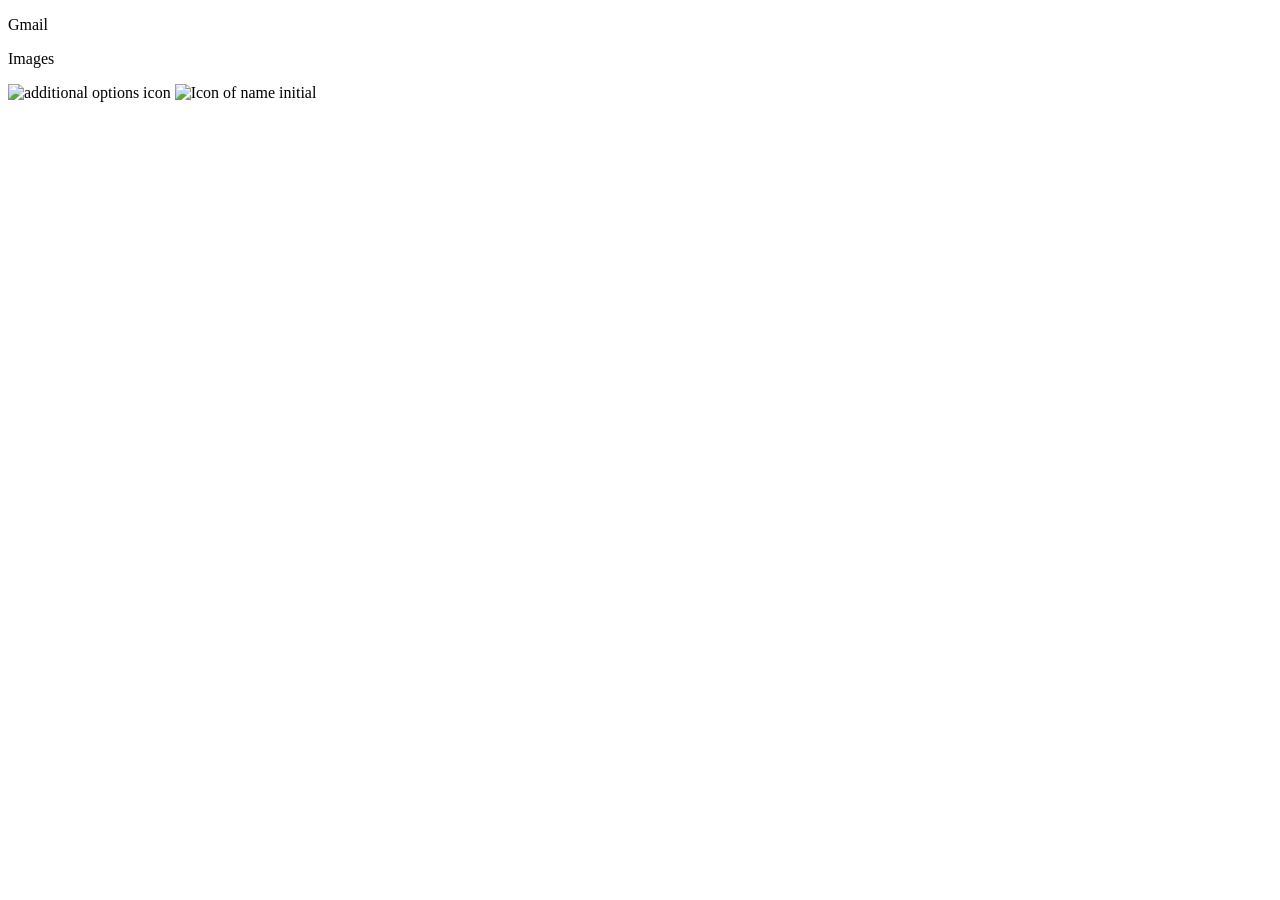
==== homepage.html @ 3779ef52 "head info and images" ====
<!DOCTYPE html>
<html>
    <head>
        <nav>
            <p>Gmail</p>
            <p>Images</p>
            <img src='https://static.thenounproject.com/png/10563-200.png' alt='additional options icon' />
            <img src='https://lh3.googleusercontent.com/ogw/ADGmqu_tgt4E4AvFTp0zNsbD_mIfjhjDebqLTYwqRGq4=s32-c-mo' alt='Icon of name initial'/>
        </nav>
    </head>
    <body>
        
    </body>
</html>
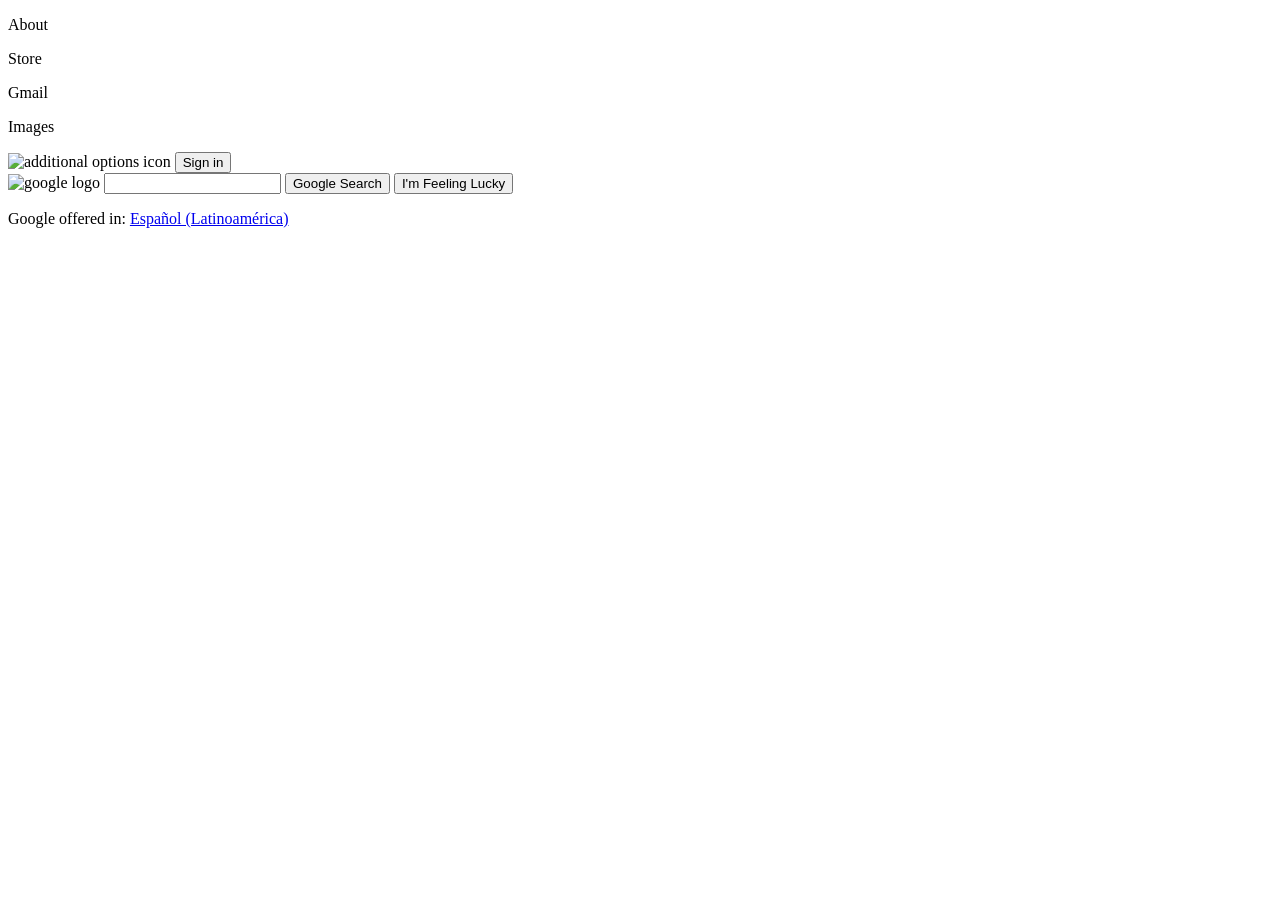
==== commit f129d0e4: "body info and header fixes" ====
--- a/homepage.html
+++ b/homepage.html
@@ -1,14 +1,23 @@
 <!DOCTYPE html>
 <html>
     <head>
+        <link rel='stylesheet' type='text/css' href='style.css' />
+    </head>
+    <header>
         <nav>
+            <p>About</p>
+            <p>Store</p>
             <p>Gmail</p>
             <p>Images</p>
-            <img src='https://static.thenounproject.com/png/10563-200.png' alt='additional options icon' />
-            <img src='https://lh3.googleusercontent.com/ogw/ADGmqu_tgt4E4AvFTp0zNsbD_mIfjhjDebqLTYwqRGq4=s32-c-mo' alt='Icon of name initial'/>
+            <img src='https://web.archive.org/web/20191130234759im_/https://ssl.gstatic.com/gb/images/i1_1967ca6a.png' alt='additional options icon' />
+            <button>Sign in</button>
         </nav>
-    </head>
+    </header>
     <body>
-        
+        <img src='https://www.google.com/images/branding/googlelogo/1x/googlelogo_color_272x92dp.png' alt='google logo' />
+        <input type='text' />
+        <button>Google Search</button>
+        <button>I'm Feeling Lucky</button>
+        <p>Google offered in: <a href='#'>Español (Latinoamérica)</a></p>
     </body>
 </html>
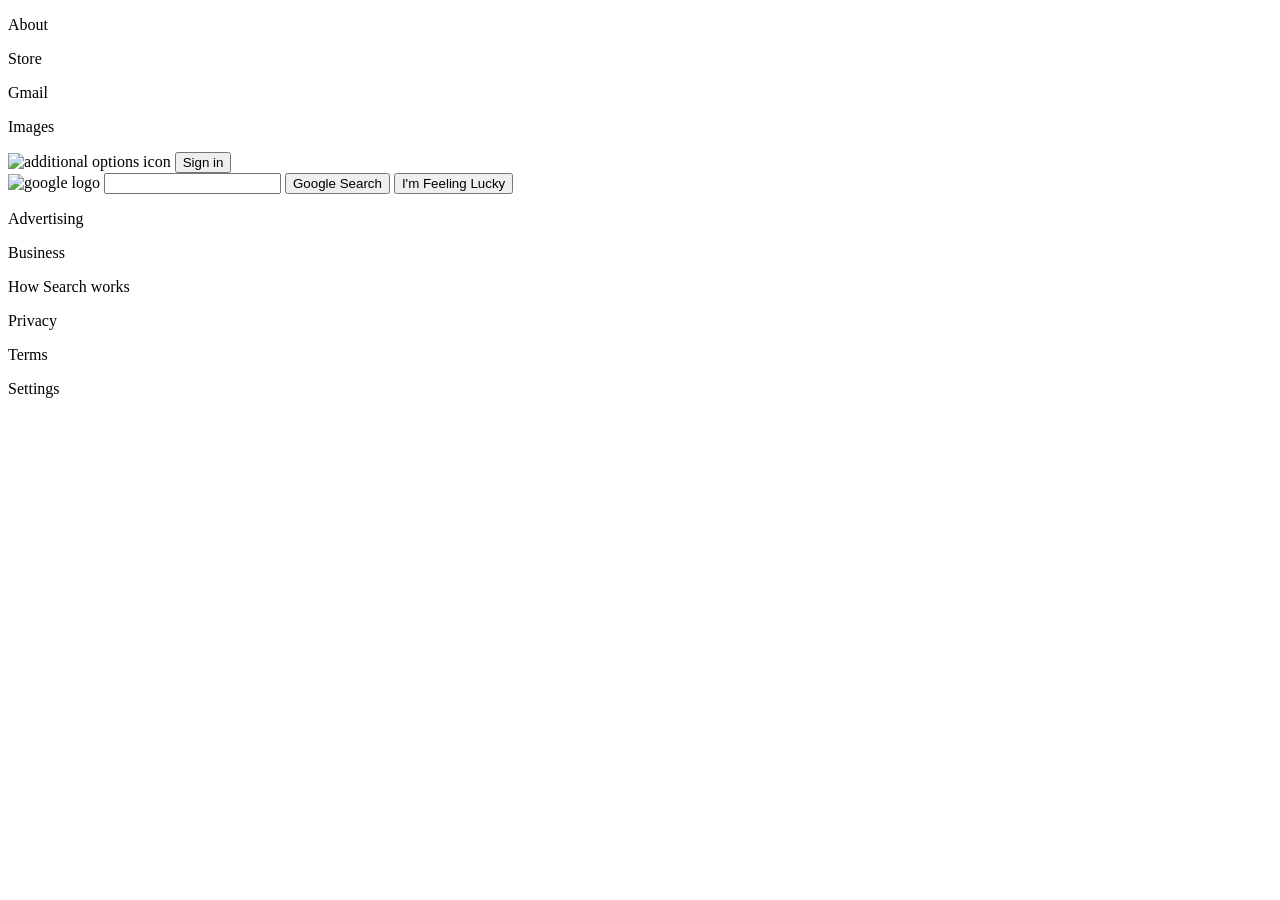
==== commit 7aeadd2f: "footer info" ====
--- a/homepage.html
+++ b/homepage.html
@@ -18,6 +18,13 @@
         <input type='text' />
         <button>Google Search</button>
         <button>I'm Feeling Lucky</button>
-        <p>Google offered in: <a href='#'>Español (Latinoamérica)</a></p>
     </body>
+    <footer>
+        <p>Advertising</p>
+        <p>Business</p>
+        <p>How Search works</p>
+        <p>Privacy</p>
+        <p>Terms</p>
+        <p>Settings</p>
+    </footer>
 </html>
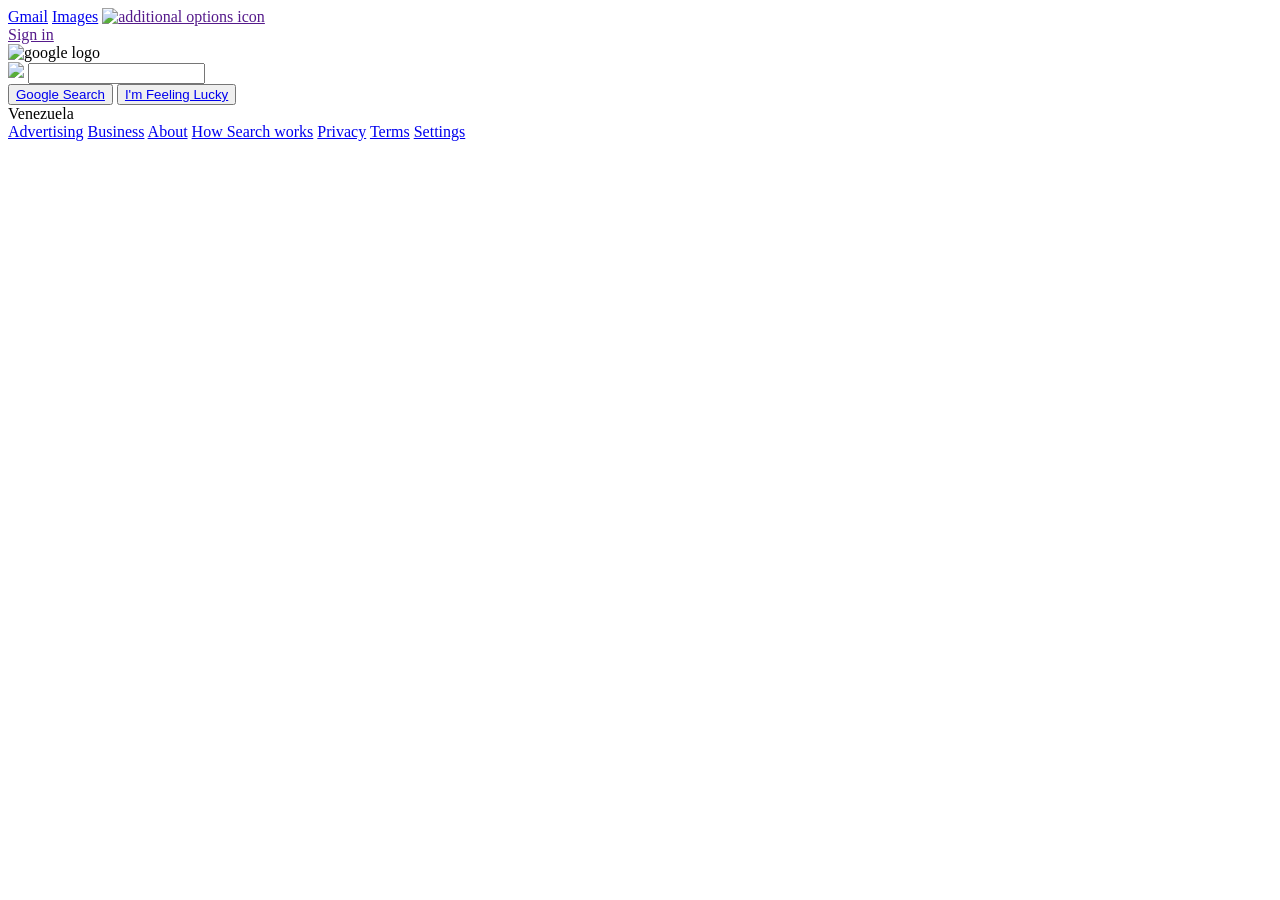
==== commit 96583fe0: "adding links and changing tags" ====
--- a/homepage.html
+++ b/homepage.html
@@ -5,26 +5,32 @@
     </head>
     <header>
         <nav>
-            <p>About</p>
-            <p>Store</p>
-            <p>Gmail</p>
-            <p>Images</p>
-            <img src='https://web.archive.org/web/20191130234759im_/https://ssl.gstatic.com/gb/images/i1_1967ca6a.png' alt='additional options icon' />
-            <button>Sign in</button>
+            <a href='https://accounts.google.com/ServiceLogin/signinchooser?service=mail&passive=true&rm=false&continue=https%3A%2F%2Fmail.google.com%2Fmail%2F%3Ftab%3Dwm%26ogbl&scc=1&ltmpl=default&ltmplcache=2&emr=1&osid=1&flowName=GlifWebSignIn&flowEntry=ServiceLogin'>Gmail</a>
+            <a href='https://www.google.co.ve/imghp?hl=en&tab=wi&ogbl'>Images</a>
+            <a href=''><img src='https://web.archive.org/web/20191130234759im_/https://ssl.gstatic.com/gb/images/i1_1967ca6a.png' alt='additional options icon' /></a>
+            <div><a href=''>Sign in</a></div>
         </nav>
     </header>
     <body>
         <img src='https://www.google.com/images/branding/googlelogo/1x/googlelogo_color_272x92dp.png' alt='google logo' />
-        <input type='text' />
-        <button>Google Search</button>
-        <button>I'm Feeling Lucky</button>
+        <div>
+            <img src='https://assets.stickpng.com/thumbs/585e4ae1cb11b227491c3393.png'/>
+            <input type='text' />
+        </div>
+        
+        <button><a href='#'>Google Search</a></button>
+        <button><a href='#'>I'm Feeling Lucky</a></button>
     </body>
     <footer>
-        <p>Advertising</p>
-        <p>Business</p>
-        <p>How Search works</p>
-        <p>Privacy</p>
-        <p>Terms</p>
-        <p>Settings</p>
+        <div>Venezuela</div>
+        <a href='https://ads.google.com/intl/en_ve/home/?subid=ww-ww-et-g-awa-a-g_hpafoot1_1!o2&utm_source=google.com&utm_medium=referral&utm_campaign=google_hpafooter&fg=1'>Advertising</a>
+        <a href='https://ads.google.com/intl/en_ve/home/?subid=ww-ww-et-g-awa-a-g_hpafoot1_1!o2&utm_source=google.com&utm_medium=referral&utm_campaign=google_hpafooter&fg=1'>Business</a>
+        <a href='https://about.google/?utm_source=google-VE&utm_medium=referral&utm_campaign=hp-footer&fg=1'>About</a>
+        <a href='https://www.google.com/search/howsearchworks/?fg=1'>How Search works</a>
+        <a href='https://policies.google.com/privacy?hl=en-VE&fg=1'>Privacy</a>
+        <a href='https://policies.google.com/terms?hl=en-VE&fg=1'>Terms</a>
+        <a href='#'>Settings</a>
+        
+        
     </footer>
 </html>
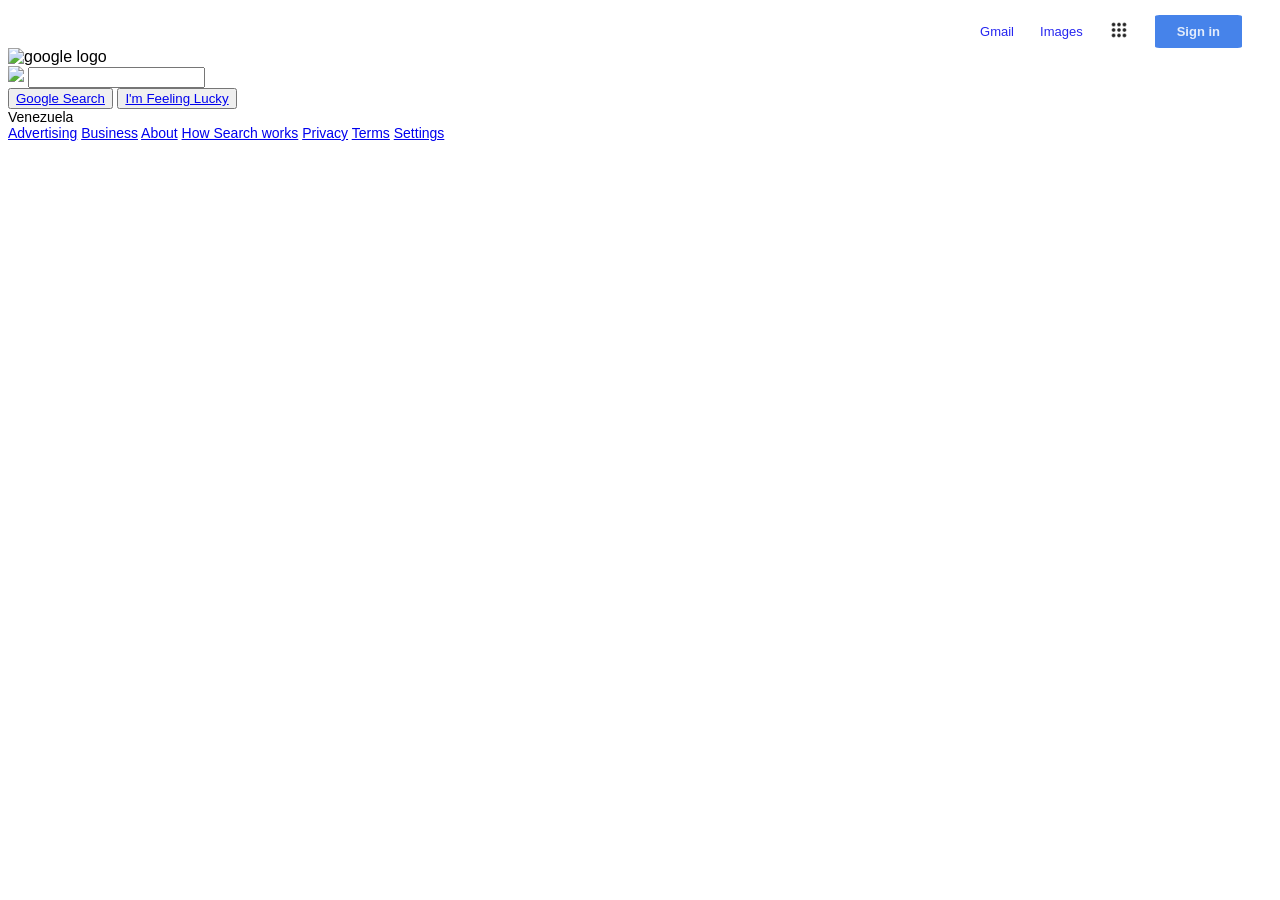
==== commit 909eb2d2: "header css and html fixes" ====
--- a/homepage.html
+++ b/homepage.html
@@ -5,10 +5,10 @@
     </head>
     <header>
         <nav>
-            <a href='https://accounts.google.com/ServiceLogin/signinchooser?service=mail&passive=true&rm=false&continue=https%3A%2F%2Fmail.google.com%2Fmail%2F%3Ftab%3Dwm%26ogbl&scc=1&ltmpl=default&ltmplcache=2&emr=1&osid=1&flowName=GlifWebSignIn&flowEntry=ServiceLogin'>Gmail</a>
+            <a id='Gmail' href='https://accounts.google.com/ServiceLogin/signinchooser?service=mail&passive=true&rm=false&continue=https%3A%2F%2Fmail.google.com%2Fmail%2F%3Ftab%3Dwm%26ogbl&scc=1&ltmpl=default&ltmplcache=2&emr=1&osid=1&flowName=GlifWebSignIn&flowEntry=ServiceLogin'>Gmail</a>
             <a href='https://www.google.co.ve/imghp?hl=en&tab=wi&ogbl'>Images</a>
-            <a href=''><img src='https://web.archive.org/web/20191130234759im_/https://ssl.gstatic.com/gb/images/i1_1967ca6a.png' alt='additional options icon' /></a>
-            <div><a href=''>Sign in</a></div>
+            <a href=''><img id='tools' src='[data-uri]' alt='additional options icon' /></a>
+            <div id='sign_in'><a href=''>Sign in</a></div>
         </nav>
     </header>
     <body>
--- a/style.css
+++ b/style.css
@@ -0,0 +1,70 @@
+
+* {
+    font-family: arial,sans-serif;
+}
+
+header {
+    padding-top: 7px;
+}
+nav a {
+    text-decoration: none;
+    opacity:0.85;
+    margin-left:13px;
+    margin-right: 13px;
+}
+
+nav a:hover {
+    text-decoration:underline;
+    opacity: 0.9;
+    
+}
+
+nav {
+    font-size:13px;
+    display:flex;
+    justify-content:flex-end;
+    align-items:center;
+    padding-left: 30px;
+    padding-right: 30px;
+    min-width: 275px;
+}
+
+#Gmail{
+    margin-right: 13px;
+    display:inline-block;
+}
+
+a:visited {
+    color:black;
+}
+
+#sign_in {
+    background-color:#4683ea;
+    padding: 9px;
+    font-size:13px;
+    line-height:normal;
+    border-radius:5%;
+    font-weight: bold;
+    
+}
+#sign_in a {
+    color:white;
+    t
+}
+
+#sign_in a:hover {
+    text-decoration:none !important;
+    
+}
+
+
+
+footer {
+    font-size:14px;
+}
+
+#tools {
+    height: 20px;
+    width:20px;
+    margin-right: 13px;
+}
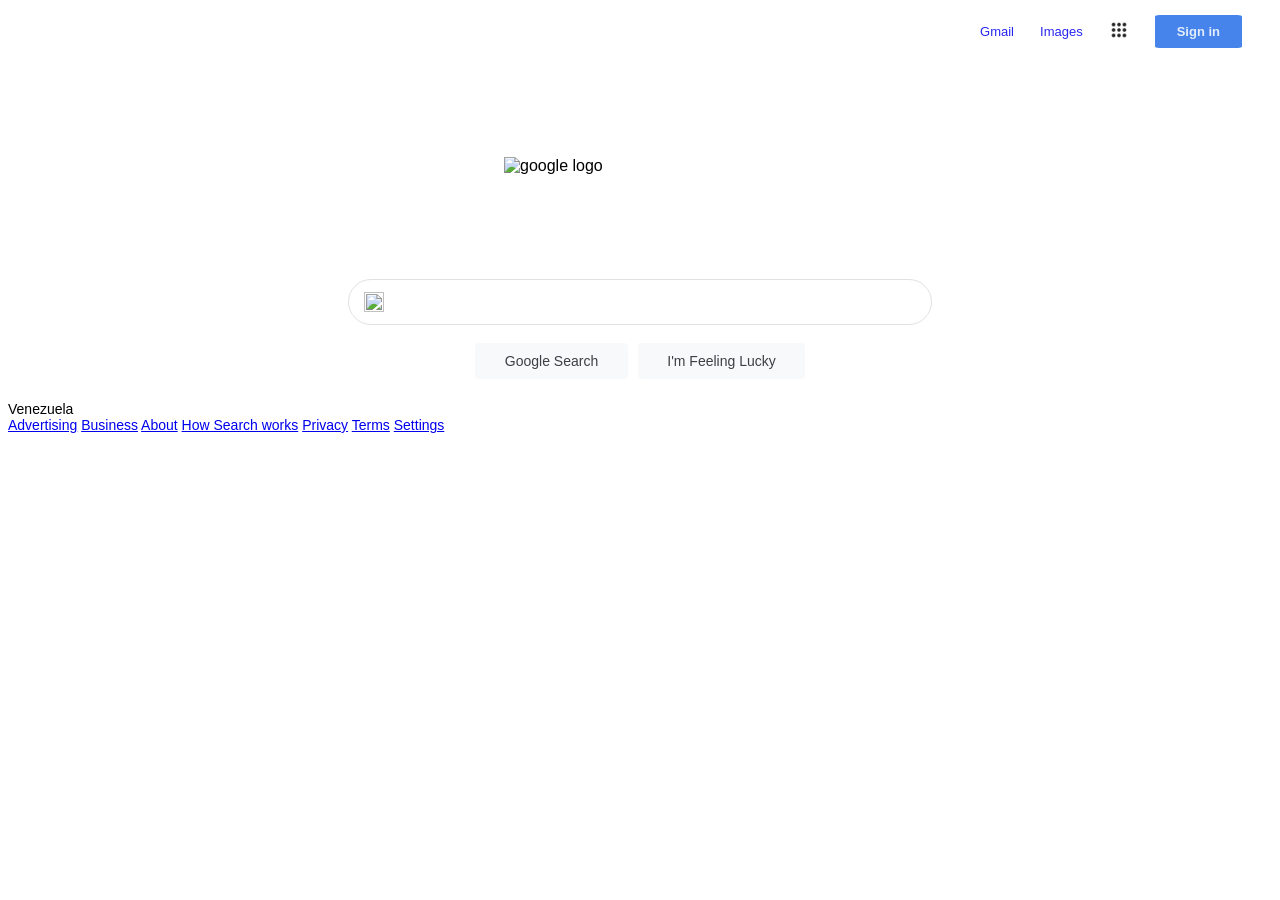
==== commit f0f99a6f: "body css" ====
--- a/homepage.html
+++ b/homepage.html
@@ -12,14 +12,17 @@
         </nav>
     </header>
     <body>
-        <img src='https://www.google.com/images/branding/googlelogo/1x/googlelogo_color_272x92dp.png' alt='google logo' />
-        <div>
-            <img src='https://assets.stickpng.com/thumbs/585e4ae1cb11b227491c3393.png'/>
-            <input type='text' />
+        <div id='body_content'>
+            <img id='logo'src='https://www.google.com/images/branding/googlelogo/1x/googlelogo_color_272x92dp.png' alt='google logo' />
+            <div id='search'>
+                <img id='search_logo' src='https://encrypted-tbn0.gstatic.com/images?q=tbn:ANd9GcQ1CgnjzvaWDm9li6Mr2I6uOspZOshF2wP37Q&usqp=CAU'/>
+                <input id='search_bar' type='text' />
+            </div>
+            <div id='buttons'>
+            <button id='one'><a href='#'>Google Search</a></button>
+            <button id='two'><a href='#'>I'm Feeling Lucky</a></button>
+            </div>
         </div>
-        
-        <button><a href='#'>Google Search</a></button>
-        <button><a href='#'>I'm Feeling Lucky</a></button>
     </body>
     <footer>
         <div>Venezuela</div>
--- a/style.css
+++ b/style.css
@@ -5,6 +5,7 @@
 
 header {
     padding-top: 7px;
+
 }
 nav a {
     text-decoration: none;
@@ -29,11 +30,6 @@
     min-width: 275px;
 }
 
-#Gmail{
-    margin-right: 13px;
-    display:inline-block;
-}
-
 a:visited {
     color:black;
 }
@@ -49,7 +45,6 @@
 }
 #sign_in a {
     color:white;
-    t
 }
 
 #sign_in a:hover {
@@ -57,7 +52,89 @@
     
 }
 
+#body_content {
+    display:flex;
+    flex-direction: column;
+    justify-content: center;
+    align-items: center;
+    
+    
+}
 
+#search_bar {
+    width:527px;
+    height:34px;
+    background:transparent;
+    border:none;
+    padding-left:15px;
+    font-size:16px;
+    
+}
+
+#search:hover {
+    box-shadow: 0 1px 6px rgba(32,33,36,.28);
+}
+
+#search {
+    display:flex;
+    align-items:center;
+    width:582px;
+    height: 44px;
+    margin-top:30px;
+    border-radius: 24px;
+    border: 1px solid #dfe1e5;
+}
+
+#search_logo {
+    width:20px;
+    height: 20px;
+    margin-left:15px;
+}
+
+#buttons {
+    display:flex;
+    flex-direction:row;
+    justify-content:center;
+    width:584px;
+    height:58px;
+    padding-top:18px;
+
+}
+
+#buttons a {
+    text-decoration:none;
+    color:#3c4043;
+}
+#buttons button {
+    border-radius:4px;
+    border:1px solid #f8f9fa;
+    font-size:14px;
+    align-items:center;
+    
+}
+
+#buttons button:hover {
+    border:1px solid lightgrey;
+}
+
+#one {
+    width:153px;
+    height:36px;
+    background-color:#f8f9fa;
+    margin-right:10px;
+}
+
+#two {
+    width:167px;
+    height:36px;
+    background-color:#f8f9fa;
+}
+#logo {
+    padding-top:109px;
+    height:92px;
+    width: 272px;
+
+}
 
 footer {
     font-size:14px;
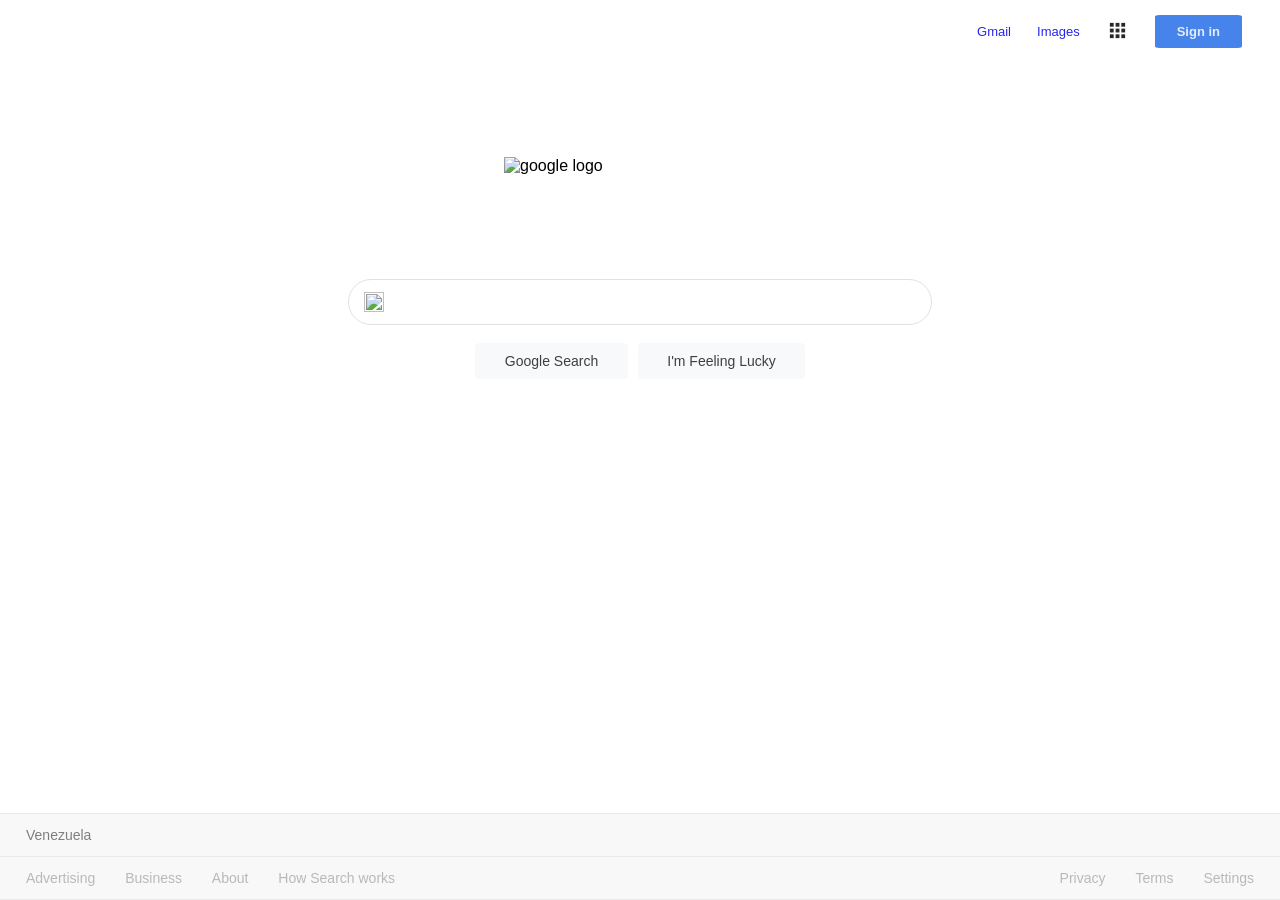
==== commit 39bfdf47: "footer css" ====
--- a/homepage.html
+++ b/homepage.html
@@ -7,7 +7,7 @@
         <nav>
             <a id='Gmail' href='https://accounts.google.com/ServiceLogin/signinchooser?service=mail&passive=true&rm=false&continue=https%3A%2F%2Fmail.google.com%2Fmail%2F%3Ftab%3Dwm%26ogbl&scc=1&ltmpl=default&ltmplcache=2&emr=1&osid=1&flowName=GlifWebSignIn&flowEntry=ServiceLogin'>Gmail</a>
             <a href='https://www.google.co.ve/imghp?hl=en&tab=wi&ogbl'>Images</a>
-            <a href=''><img id='tools' src='[data-uri]' alt='additional options icon' /></a>
+            <a href=''><img id='tools' src='[data-uri]' alt='additional options icon' /></a>
             <div id='sign_in'><a href=''>Sign in</a></div>
         </nav>
     </header>
@@ -25,14 +25,22 @@
         </div>
     </body>
     <footer>
-        <div>Venezuela</div>
-        <a href='https://ads.google.com/intl/en_ve/home/?subid=ww-ww-et-g-awa-a-g_hpafoot1_1!o2&utm_source=google.com&utm_medium=referral&utm_campaign=google_hpafooter&fg=1'>Advertising</a>
-        <a href='https://ads.google.com/intl/en_ve/home/?subid=ww-ww-et-g-awa-a-g_hpafoot1_1!o2&utm_source=google.com&utm_medium=referral&utm_campaign=google_hpafooter&fg=1'>Business</a>
-        <a href='https://about.google/?utm_source=google-VE&utm_medium=referral&utm_campaign=hp-footer&fg=1'>About</a>
-        <a href='https://www.google.com/search/howsearchworks/?fg=1'>How Search works</a>
-        <a href='https://policies.google.com/privacy?hl=en-VE&fg=1'>Privacy</a>
-        <a href='https://policies.google.com/terms?hl=en-VE&fg=1'>Terms</a>
-        <a href='#'>Settings</a>
+        <div id='flex_footer'>
+            <div id='country'>Venezuela</div>
+            <div id='flex_footer_2'>
+                <div>
+                    <a href='https://ads.google.com/intl/en_ve/home/?subid=ww-ww-et-g-awa-a-g_hpafoot1_1!o2&utm_source=google.com&utm_medium=referral&utm_campaign=google_hpafooter&fg=1'>Advertising</a>
+                    <a href='https://ads.google.com/intl/en_ve/home/?subid=ww-ww-et-g-awa-a-g_hpafoot1_1!o2&utm_source=google.com&utm_medium=referral&utm_campaign=google_hpafooter&fg=1'>Business</a>
+                    <a href='https://about.google/?utm_source=google-VE&utm_medium=referral&utm_campaign=hp-footer&fg=1'>About</a>
+                    <a href='https://www.google.com/search/howsearchworks/?fg=1'>How Search works</a>
+                </div>
+                <div>
+                    <a href='https://policies.google.com/privacy?hl=en-VE&fg=1'>Privacy</a>
+                    <a href='https://policies.google.com/terms?hl=en-VE&fg=1'>Terms</a>
+                    <a href='#'>Settings</a>
+                </div>
+            </div>
+        </div>
         
         
     </footer>
--- a/style.css
+++ b/style.css
@@ -138,10 +138,50 @@
 
 footer {
     font-size:14px;
+    opacity:0.5;
+}
+
+footer a {
+    text-decoration:none;
+    color:#70757a;
+    padding-left: 13px;
+    padding-right:13px;
+}
+
+footer a:hover {
+    text-decoration:underline;
+}
+
+#flex_footer {
+    display:flex;
+    flex-direction: column;
+    border-top: 1px solid lightgrey;
+    border-bottom: 1px solid lightgrey;
+    background-color:#f2f2f2;
+    bottom: 0;
+    left: 0;
+    position: absolute;
+    right: 0;
+
+}
+
+#flex_footer_2 {
+    display:flex;
+    justify-content: space-between;
+    border-top: 1px solid lightgrey;
+    padding:13px;
+
+}
+
+#country {
+    display:flex;
+    justify-content:space-between;
+    padding:13px;
+    padding-left:26px;
 }
 
 #tools {
-    height: 20px;
-    width:20px;
+    height: 23px;
+    width:23px;
     margin-right: 13px;
 }
